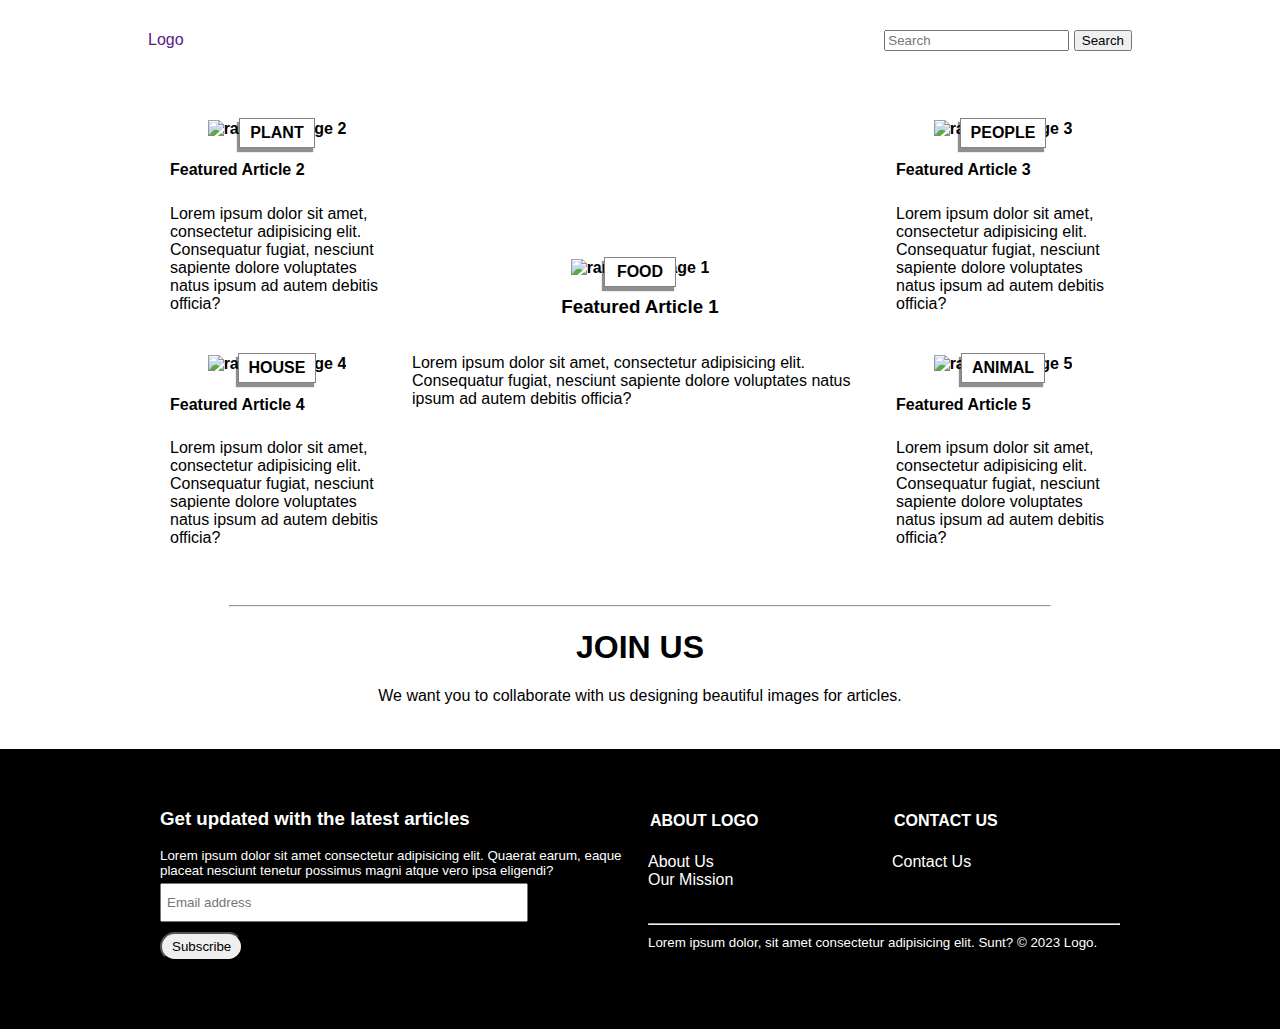
==== index.html @ 7e664b2c "first commit" ====
<!DOCTYPE html>
<html lang="en">
<head>
  <meta charset="UTF-8">
  <meta http-equiv="X-UA-Compatible" content="IE=edge">
  <meta name="viewport" content="width=device-width, initial-scale=1.0">
  <title>Blog Site</title>
  <link rel="stylesheet" href="assets/css/styles.css">
</head>
<body >
  <header class="container">
    <nav>
      <div>
        <a href="">Logo</a>
      </div>
      <div>
        <input type="text" name="search" placeholder="Search">
        <input type="submit" role="button" value="Search">
      </div>
    </nav>
  </header>
  <main class="container">
    <div class="featured--wrapper">
      <div class="featured__articles">
        <div class="featured__image">
          <span class="featured__articles--tag">food</span>
          <img src="https://source.unsplash.com/random/400x400?food" alt="random image 1">
        </div>
        <h3>Featured Article 1</h3>
        <p>Lorem ipsum dolor sit amet, consectetur adipisicing elit. Consequatur fugiat, nesciunt sapiente dolore voluptates natus ipsum ad autem debitis officia?</p>
      </div>
      <div class="featured__articles">
        <div class="featured__image">
          <span class="featured__articles--tag">plant</span>
          <img src="https://source.unsplash.com/random/400x400?plant" alt="random image 2">
        </div>
        <h4>Featured Article 2</h4>
        <p>Lorem ipsum dolor sit amet, consectetur adipisicing elit. Consequatur fugiat, nesciunt sapiente dolore voluptates natus ipsum ad autem debitis officia?</p>
      </div>
      <div class="featured__articles">
        <div class="featured__image">
          <span class="featured__articles--tag">people</span>
          <img src="https://source.unsplash.com/random/400x400?people" alt="random image 3">
        </div>
        <h4>Featured Article 3</h4>
        <p>Lorem ipsum dolor sit amet, consectetur adipisicing elit. Consequatur fugiat, nesciunt sapiente dolore voluptates natus ipsum ad autem debitis officia?</p>
      </div>
      <div class="featured__articles">
        <div class="featured__image">
          <span class="featured__articles--tag">house</span>
          <img src="https://source.unsplash.com/random/400x400?house" alt="random image 4">
        </div>
        <h4>Featured Article 4</h4>
        <p>Lorem ipsum dolor sit amet, consectetur adipisicing elit. Consequatur fugiat, nesciunt sapiente dolore voluptates natus ipsum ad autem debitis officia?</p>
      </div>
      <div class="featured__articles">
        <div class="featured__image">
          <span class="featured__articles--tag">Animal</span>
          <img src="https://source.unsplash.com/random/400x400?animal" alt="random image 5">
        </div>
        <h4>Featured Article 5</h4>
        <p>Lorem ipsum dolor sit amet, consectetur adipisicing elit. Consequatur fugiat, nesciunt sapiente dolore voluptates natus ipsum ad autem debitis officia?</p>
      </div>
    </div>
    <div class="divider">
      <hr>
    </div>
    <div class="join-us--wrapper">
      <h1>Join us</h1>
      <p>We want you to collaborate with us designing beautiful images for articles.</p>
      <div class="designer--wrapper">
        <div class="designer--item">
          <span>@username</span>
          <img src="https://source.unsplash.com/random/800x800?fashion" alt="">
        </div>
        <div class="designer--item">
          <span>@username</span>
          <img src="https://source.unsplash.com/random/400x400?painter" alt="">
        </div>
        <div class="designer--item">
          <span>@username</span>
          <img src="https://source.unsplash.com/random/400x400?designer" alt="">
        </div>
        <div class="designer--item">
          <span>@username</span>
          <img src="https://source.unsplash.com/random/400x400?artist" alt="">
        </div>
        <div class="designer--item">
          <span>@username</span>
          <img src="https://source.unsplash.com/random/400x400?art gallery" alt="">
        </div>
      </div>
    </div>
  </main>
  <footer>
    <div class="container">
      <div class="footer--wrapper">
        <div class="newsletter--wrapper">
          <h3>Get updated with the latest articles</h3>
          <small>Lorem ipsum dolor sit amet consectetur adipisicing elit. Quaerat earum, eaque placeat nesciunt tenetur possimus magni atque vero ipsa eligendi?</small>
          <div class="newsletter__form--group">
            <input type="email" placeholder="Email address" name="newsletter-email" value="">
            <button>Subscribe</button>
          </div>
        </div>
        <div class="footer__menu--wrapper">
          <div class="footer__menu--item">
            <h4>About Logo</h4>
            <nav>
              <a href="">About Us</a>
              <a href="">Our Mission</a>
            </nav>
          </div>
          <div class="footer__menu--item">
            <h4>Contact Us</h4>
            <nav>
              <a href="">Contact Us</a>
            </nav>
          </div>
          <div class="footer__menu--item">
            <hr />
            <small>Lorem ipsum dolor, sit amet consectetur adipisicing elit. Sunt? © 2023 Logo.</small>
          </div>
        </div>
      </div>
    </div>
  </footer>
</body>
</html>
---- assets/css/styles.css ----
:root {
  --main-padding: 40px;
  --border--gray: #838383;
  --text-white : #FFFFFF;
  --bg-white : #FFFFFF;
  --bg-black : #000000;
  --bg-black-shadow: #00000070;
}

body {
  margin: 0;
  padding: 0;
  font-family: europa,sans-serif;
}

footer {
  position : relative;
  bottom: 0;
  min-height:200px;
  padding: var(--main-padding);
}

/* ============================================= */
/* CONTAINER */
/* ============================================= */


.container {
  margin: 0 auto;
}

nav a {
  text-decoration: none;
}


/* ============================================= */
/* DIVIDER */
/* ============================================= */

.divider hr {
  width: 80%;
  margin: 0 auto;
}


/* ============================================= */
/* HEADER and NAV */
/* ============================================= */
header {
  position: sticky;
  top: 0;
  z-index:2;
  background-color: var(--bg-white);
}

header > nav {

  min-height : 80px;
  display: flex;
  align-items: center;
  justify-content: space-between;
}

nav div {
  padding: 0 20px;
}

footer {
  background-color: var(--bg-black);
  color: var(--text-white);
}



/* ============================================= */
/* FEATUED ARTICLES */
/* ============================================= */

.featured--wrapper {
  padding: var(--main-padding);
  display: grid;
  gap: 1.5rem;
}

.featured__articles:hover {
  transform: scale(1.07);
  transition: .500ms;
  cursor: pointer;
}

.featured__articles img  {
  max-width: 100%;
  max-height: 100%;
}

.featured__articles p,h4 {
  padding: 2px;
}


.featured__image {
  max-width: 100%;
  position: relative;
  text-align: center;
  font-weight: bolder;
  display: flex;
  align-items: center;
  justify-content: center;
}
.featured__image > img{
  max-width: 100%;
  max-height: 100%;
  position: relative;
}

.featured__articles--tag {
  position: absolute;
  z-index: 1;
  min-width: 50px;
  bottom: -10px;
  padding: 5px 10px;
  border: 1px solid var(--border--gray);
  background-color: var(--bg-white);
  box-shadow: -2px 4px 1px var(--bg-black-shadow);
  text-transform: uppercase;
}

/* ============================================= */
/* JOIN US WRAPPER */
/* ============================================= */
.join-us--wrapper {
  margin-bottom: 20px;
}

.join-us--wrapper > h1 {
  text-align: center;
  text-transform: uppercase;
}

.join-us--wrapper > p {
  text-align: center;
}

.designer--wrapper {
  display: grid;
  gap: .5rem;
}

.designer--item {
  position : relative;
  font-weight: bolder;
  display: flex;
  align-items: center;
  justify-content: center;
}

.designer--item > span {
  position:absolute;
  min-width: 50px;
  color: var(--bg-white);
  margin:2px;
}

.designer--item:hover > span{
  padding: 5px 10px;
  background-color: var(--bg-white);
  box-shadow: -2px 4px 1px var(--bg-black-shadow);
  color: var(--bg-black);
}

.designer--item > img {
  max-width: 100%;
}

/* ============================================= */
/* FOOTER WRAPPER */
/* ============================================= */

.footer--wrapper {
  max-width: 100%;
  display: grid;
  gap: 1rem;
}

.newsletter--wrapper {
  display: flex;
  flex-direction: column;
}

.newsletter--wrapper > small {
  padding-bottom: 5px;
}

.newsletter__form--group {
  display: flex;
  flex-direction: column;
}

.newsletter__form--group input[type="email"] {
  width:75%;
  padding: 10px 5px;
  margin-bottom: 10px;
}
.newsletter__form--group button {
  max-width: max-content;
  padding: 5px 10px;
  border-radius: 20px;
}

.footer__menu--wrapper {
  display: grid;
  gap: 1rem;
}

.footer__menu--item > h4{
  text-transform: uppercase;
}

.footer__menu--item > nav {
  display: flex;
  flex-direction: column;
}

.footer__menu--item > nav a:visited {
  color: var(--text-white);
}




/* ============================================= */
/* media queries */
/* ============================================= */

/* xs */
@media screen and (max-width: 575px) {
  .container {
    max-width : 95%;
  }
}
/* sm */
@media screen and (min-width: 576px) and (max-width: 767px) {
  .container {
    max-width: 85%;
  }
  /* featured-wrapper element and child */
  .featured--wrapper {
    grid-template-columns: 1fr 1fr;
  } 
  .featured__articles {
    display: flex;
    flex-direction: column;
  }
  .featured__articles > .featured__image {
    height: 300px;
    width: 100%;
  }
}
/* md */
@media screen and (min-width: 768px) and (max-width: 991px) {
  .container {
    max-width: 80%;
  }
  /* featured-wrapper element and child */
  .featured__articles:nth-child(1) > img {
    height: 400px;
  }

  .featured__articles {
    display: flex;
    flex-direction: column;
    align-items: center;
    justify-content: center;
  }
  .featured__articles:nth-child(1) {
    grid-column: 2/5;

  }
  .featured__articles:nth-child(2) {
    grid-column: 1/3;
  }
  .featured__articles:nth-child(3) {
    grid-column: 3/6;
  }
  .featured__articles:nth-child(4) {
    grid-column: 1/3;
  }
  .featured__articles:nth-child(5) {
    grid-column: 3/6;
  }
}
/* lg */
@media screen and (min-width: 992px) {
  .container {
    max-width: 80%;
  }

  /* featured-wrapper element and child */
  .featured--wrapper {
    grid-template-columns: repeat(4,1fr);
    grid-template-rows: 2;
  }
  .featured__articles > .featured__image {
    max-width: 100%;
    max-height: 100%;
  }
  .featured__articles:nth-child(1) {
    grid-column: 2/4;
    grid-row: 1/3;
    display: flex;
    flex-direction: column;
    align-items: center;
    justify-content: center;
  }
  /* designer wrapper element and child */
  .designer--wrapper {
    grid-template-columns: repeat(4,1fr);
  }
  .designer--item:first-child {
    grid-column: 1/3;
    grid-row : 1/3;
  }
  /* footer wrapper element and child */
  .footer--wrapper {
    grid-template-columns: 1fr 1fr;
  }
  .footer__menu--wrapper {
    grid-template-columns: 1fr 1fr;
  }
  .footer__menu--item:last-child {
    grid-column: 1/3;
  }

}
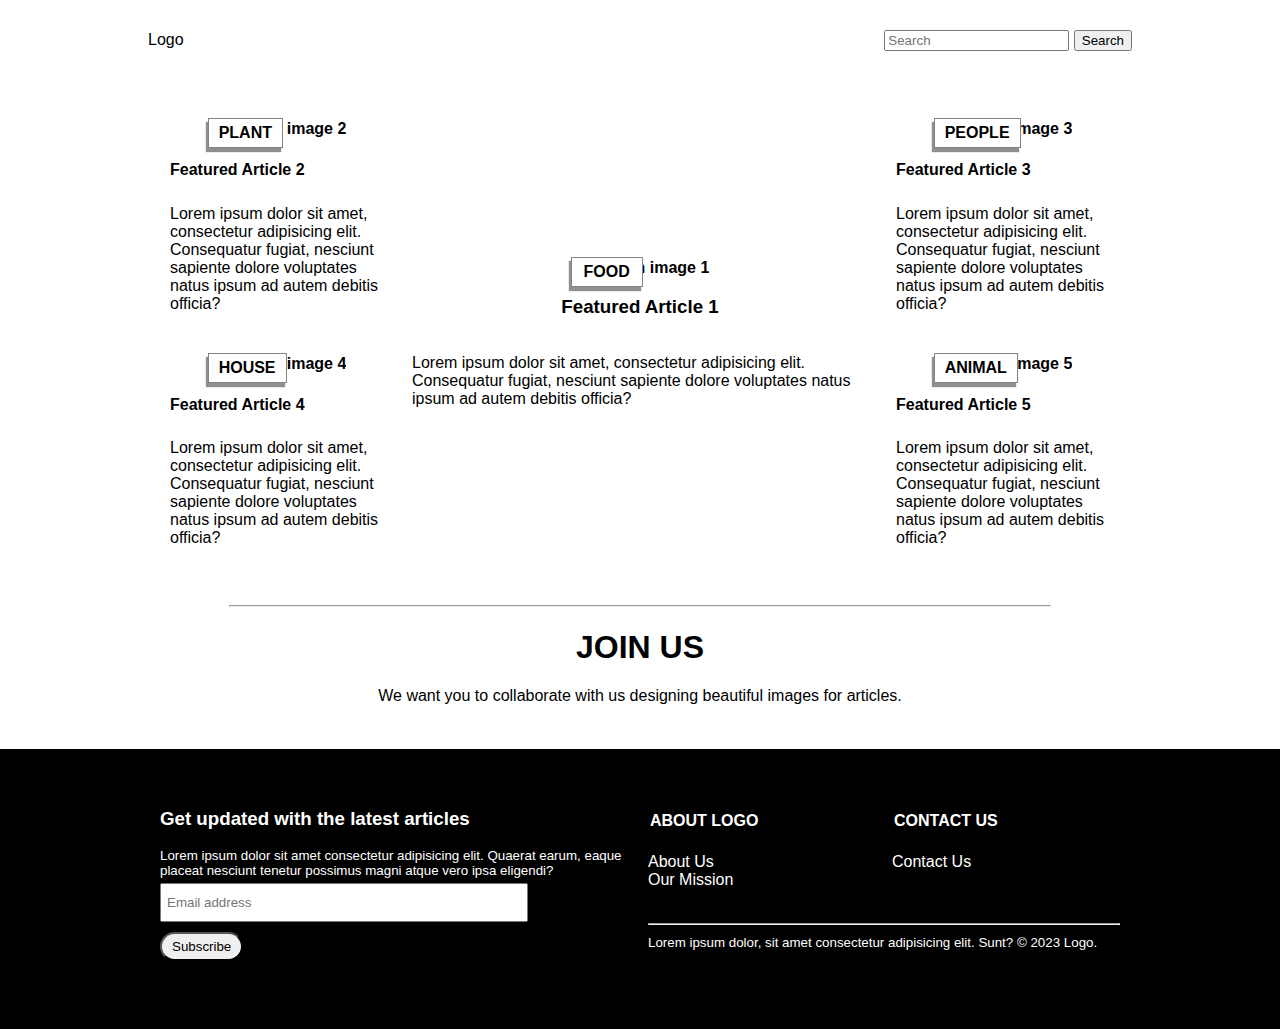
==== commit 896e9aed: "mod: add articles" ====
--- a/index.html
+++ b/index.html
@@ -11,7 +11,7 @@
   <header class="container">
     <nav>
       <div>
-        <a href="">Logo</a>
+        <a href="./index.html">Logo</a>
       </div>
       <div>
         <input type="text" name="search" placeholder="Search">
@@ -23,43 +23,53 @@
     <div class="featured--wrapper">
       <div class="featured__articles">
         <div class="featured__image">
-          <span class="featured__articles--tag">food</span>
-          <img src="https://source.unsplash.com/random/400x400?food" alt="random image 1">
+          <a href="articles/article1.html">
+            <span class="featured__articles--tag">food</span>
+            <img src="https://source.unsplash.com/random/400x400?food" alt="random image 1">
+          </a>
         </div>
-        <h3>Featured Article 1</h3>
-        <p>Lorem ipsum dolor sit amet, consectetur adipisicing elit. Consequatur fugiat, nesciunt sapiente dolore voluptates natus ipsum ad autem debitis officia?</p>
+        <h3><a href="articles/article1.html">Featured Article 1</a></h3>
+        <p><a href="articles/article1.html">Lorem ipsum dolor sit amet, consectetur adipisicing elit. Consequatur fugiat, nesciunt sapiente dolore voluptates natus ipsum ad autem debitis officia?</a></p>
       </div>
       <div class="featured__articles">
         <div class="featured__image">
-          <span class="featured__articles--tag">plant</span>
-          <img src="https://source.unsplash.com/random/400x400?plant" alt="random image 2">
+          <a href="articles/article2.html">
+            <span class="featured__articles--tag">plant</span>
+            <img src="https://source.unsplash.com/random/400x400?plant" alt="random image 2">
+          </a>
         </div>
-        <h4>Featured Article 2</h4>
-        <p>Lorem ipsum dolor sit amet, consectetur adipisicing elit. Consequatur fugiat, nesciunt sapiente dolore voluptates natus ipsum ad autem debitis officia?</p>
+        <h4><a href="articles/article2.html">Featured Article 2</a></h4>
+        <p><a href="articles/article2.html">Lorem ipsum dolor sit amet, consectetur adipisicing elit. Consequatur fugiat, nesciunt sapiente dolore voluptates natus ipsum ad autem debitis officia?</a></p>
       </div>
       <div class="featured__articles">
         <div class="featured__image">
-          <span class="featured__articles--tag">people</span>
-          <img src="https://source.unsplash.com/random/400x400?people" alt="random image 3">
+          <a href="articles/article3.html">
+            <span class="featured__articles--tag">people</span>
+            <img src="https://source.unsplash.com/random/400x400?people" alt="random image 3">
+          </a>
         </div>
-        <h4>Featured Article 3</h4>
-        <p>Lorem ipsum dolor sit amet, consectetur adipisicing elit. Consequatur fugiat, nesciunt sapiente dolore voluptates natus ipsum ad autem debitis officia?</p>
+        <h4><a href="articles/article3.html">Featured Article 3</a></h4>
+        <p><a href="articles/article3.html">Lorem ipsum dolor sit amet, consectetur adipisicing elit. Consequatur fugiat, nesciunt sapiente dolore voluptates natus ipsum ad autem debitis officia?</a></p>
       </div>
       <div class="featured__articles">
         <div class="featured__image">
-          <span class="featured__articles--tag">house</span>
-          <img src="https://source.unsplash.com/random/400x400?house" alt="random image 4">
+          <a href="articles/article4.html">
+            <span class="featured__articles--tag">house</span>
+            <img src="https://source.unsplash.com/random/400x400?house" alt="random image 4">
+          </a>
         </div>
-        <h4>Featured Article 4</h4>
-        <p>Lorem ipsum dolor sit amet, consectetur adipisicing elit. Consequatur fugiat, nesciunt sapiente dolore voluptates natus ipsum ad autem debitis officia?</p>
+        <h4><a href="articles/article4.html">Featured Article 4</a></h4>
+        <p><a href="articles/article4.html">Lorem ipsum dolor sit amet, consectetur adipisicing elit. Consequatur fugiat, nesciunt sapiente dolore voluptates natus ipsum ad autem debitis officia?</a></p>
       </div>
       <div class="featured__articles">
         <div class="featured__image">
-          <span class="featured__articles--tag">Animal</span>
-          <img src="https://source.unsplash.com/random/400x400?animal" alt="random image 5">
+          <a href="articles/article5.html">
+            <span class="featured__articles--tag">Animal</span>
+            <img src="https://source.unsplash.com/random/400x400?animal" alt="random image 5">
+          </a>
         </div>
-        <h4>Featured Article 5</h4>
-        <p>Lorem ipsum dolor sit amet, consectetur adipisicing elit. Consequatur fugiat, nesciunt sapiente dolore voluptates natus ipsum ad autem debitis officia?</p>
+        <h4><a href="articles/article5.html">Featured Article 5</a></h4>
+        <p><a href="articles/article5.html">Lorem ipsum dolor sit amet, consectetur adipisicing elit. Consequatur fugiat, nesciunt sapiente dolore voluptates natus ipsum ad autem debitis officia?</a></p>
       </div>
     </div>
     <div class="divider">
--- a/assets/css/styles.css
+++ b/assets/css/styles.css
@@ -20,6 +20,11 @@
   padding: var(--main-padding);
 }
 
+a {
+  text-decoration: none;
+  color: inherit !important;
+}
+
 /* ============================================= */
 /* CONTAINER */
 /* ============================================= */
@@ -72,9 +77,41 @@
 }
 
 
-
-/* ============================================= */
-/* FEATUED ARTICLES */
+/* ============================================= */
+/* ARTICLES */
+/* ============================================= */
+
+.article--wrapper {
+  margin: 0 auto;
+  padding-bottom: 100px;
+}
+
+.article--wrapper > article {
+  display:flex;
+  align-items: center;
+  justify-content: center;
+  flex-direction: column;
+}
+
+.article--wrapper > article > small {
+  padding : 10px;
+}
+.article--wrapper > article > p {
+  line-height: 1.5rem;
+}
+
+.article--wrapper .article__tag {
+  min-width: 50px;
+  padding: 5px 10px;
+  border: 1px solid var(--border--gray);
+  background-color: var(--bg-white);
+  box-shadow: -2px 4px 1px var(--bg-black-shadow);
+  text-transform: uppercase;
+}
+
+
+/* ============================================= */
+/* FEATURED ARTICLES */
 /* ============================================= */
 
 .featured--wrapper {
@@ -86,7 +123,6 @@
 .featured__articles:hover {
   transform: scale(1.07);
   transition: .500ms;
-  cursor: pointer;
 }
 
 .featured__articles img  {
@@ -295,7 +331,10 @@
   .container {
     max-width: 80%;
   }
-
+  /* articles */
+  .article--wrapper {
+    width: 70%;
+  }
   /* featured-wrapper element and child */
   .featured--wrapper {
     grid-template-columns: repeat(4,1fr);
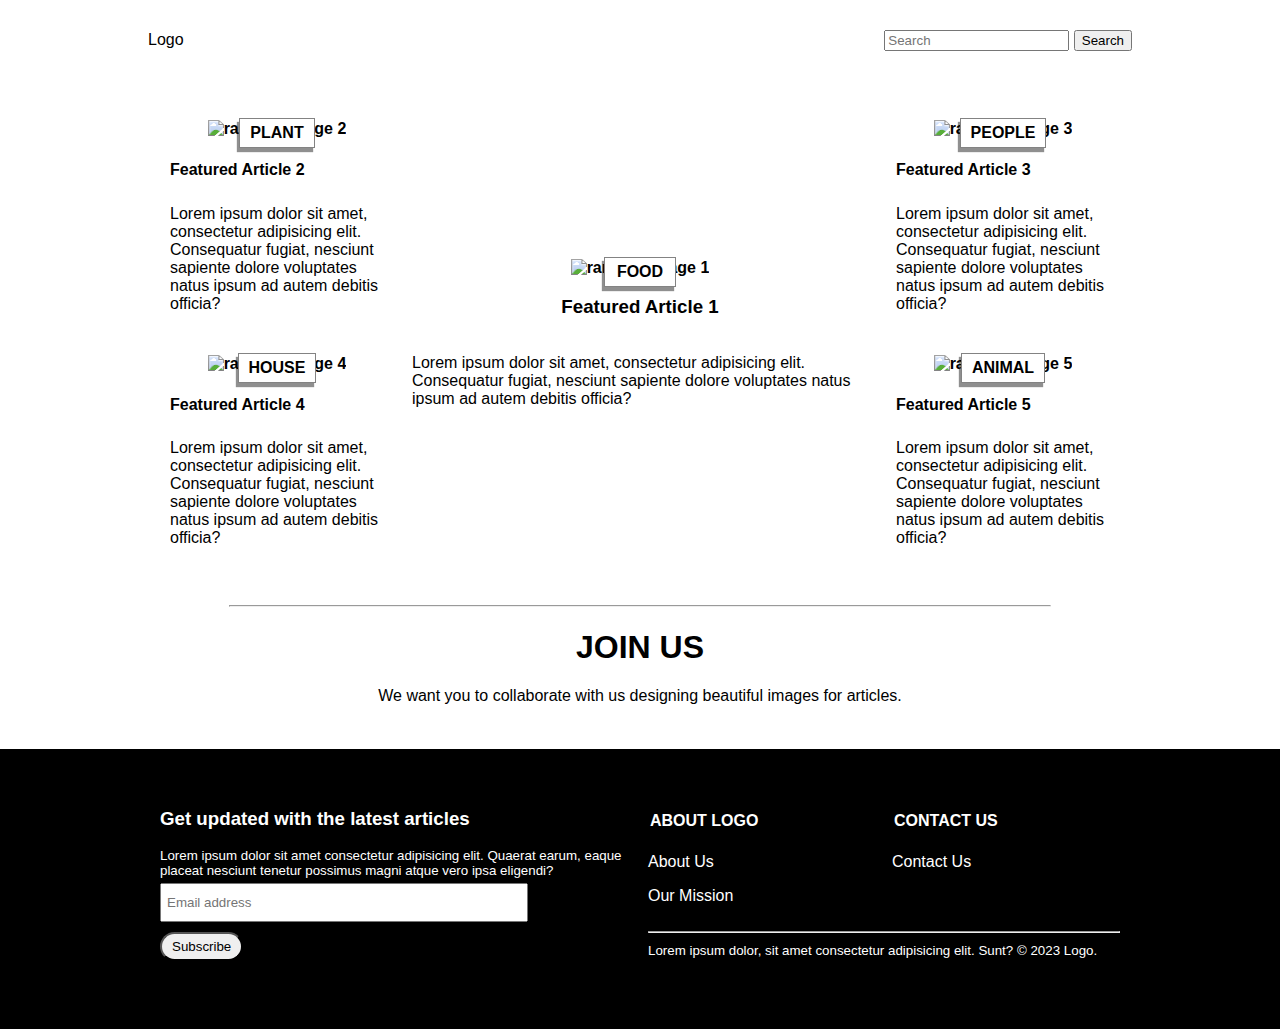
==== commit ea6ef40a: "mod: fix header bg and newsletter form on mobile view" ====
--- a/index.html
+++ b/index.html
@@ -8,8 +8,8 @@
   <link rel="stylesheet" href="assets/css/styles.css">
 </head>
 <body >
-  <header class="container">
-    <nav>
+  <header>
+    <nav  class="container">
       <div>
         <a href="./index.html">Logo</a>
       </div>
--- a/assets/css/styles.css
+++ b/assets/css/styles.css
@@ -121,7 +121,7 @@
 }
 
 .featured__articles:hover {
-  transform: scale(1.07);
+  transform: scale(1.02);
   transition: .500ms;
 }
 
@@ -135,7 +135,7 @@
 }
 
 
-.featured__image {
+.featured__image > a{
   max-width: 100%;
   position: relative;
   text-align: center;
@@ -154,6 +154,7 @@
   position: absolute;
   z-index: 1;
   min-width: 50px;
+  margin: 0 auto;
   bottom: -10px;
   padding: 5px 10px;
   border: 1px solid var(--border--gray);
@@ -256,6 +257,7 @@
 .footer__menu--item > nav {
   display: flex;
   flex-direction: column;
+  gap: 1rem;
 }
 
 .footer__menu--item > nav a:visited {
@@ -274,11 +276,17 @@
   .container {
     max-width : 95%;
   }
+  .newsletter__form--group input[type="email"] {
+    width:100%;
+  }
 }
 /* sm */
 @media screen and (min-width: 576px) and (max-width: 767px) {
   .container {
     max-width: 85%;
+  }
+  .newsletter__form--group input[type="email"] {
+    width:100%;
   }
   /* featured-wrapper element and child */
   .featured--wrapper {
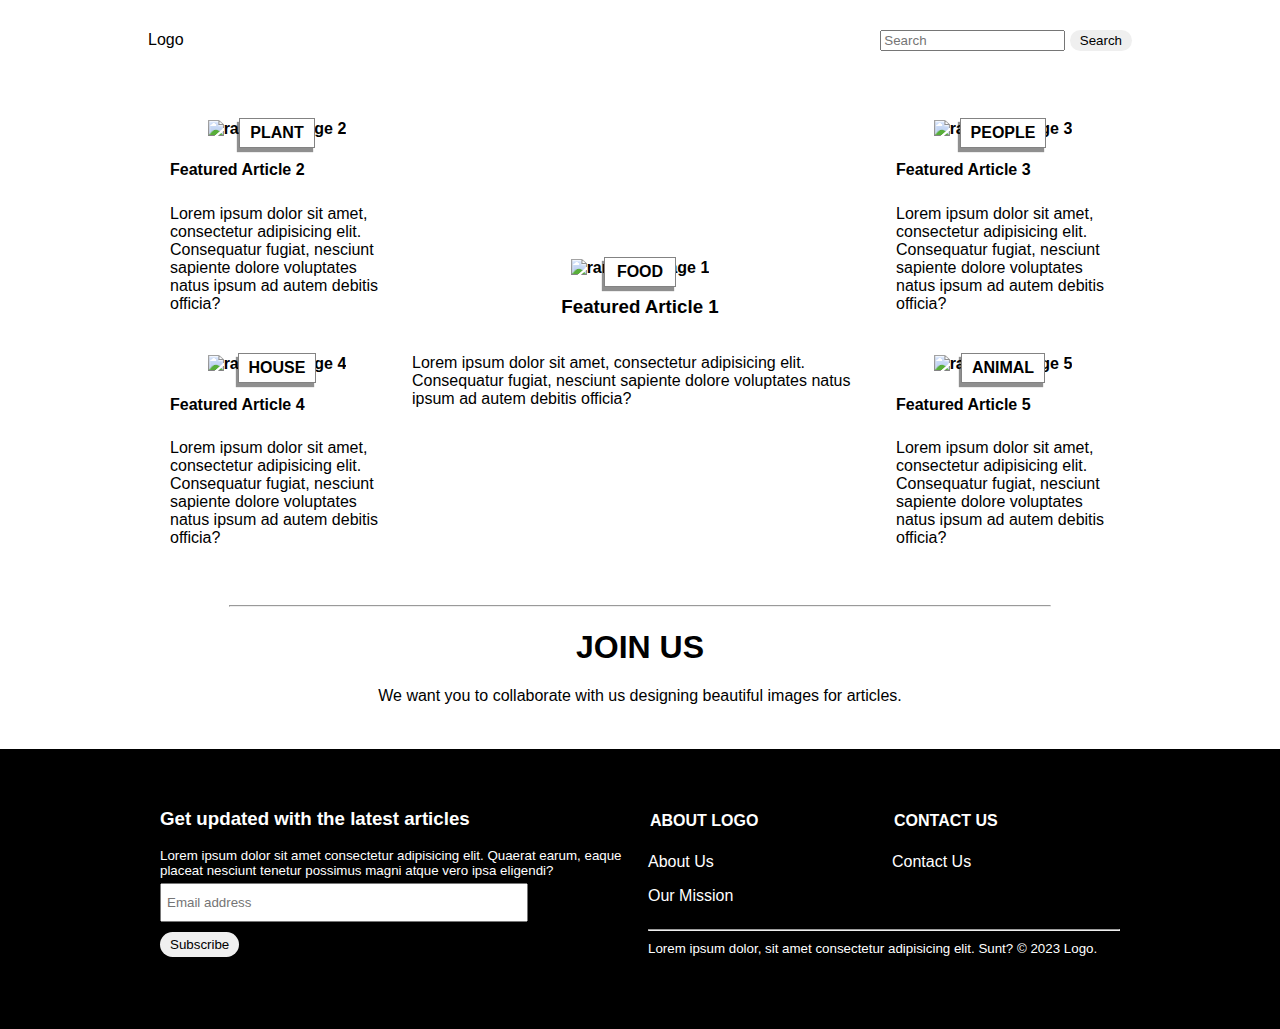
==== commit e7c2a945: "mod: fix button" ====
--- a/index.html
+++ b/index.html
@@ -5,6 +5,8 @@
   <meta http-equiv="X-UA-Compatible" content="IE=edge">
   <meta name="viewport" content="width=device-width, initial-scale=1.0">
   <title>Blog Site</title>
+  <link rel="icon" type="image/x-icon" href="https://source.unsplash.com/random/70x70?icon">
+
   <link rel="stylesheet" href="assets/css/styles.css">
 </head>
 <body >
@@ -85,19 +87,19 @@
         </div>
         <div class="designer--item">
           <span>@username</span>
-          <img src="https://source.unsplash.com/random/400x400?painter" alt="">
+          <img src="https://source.unsplash.com/random/800x800?painter" alt="">
         </div>
         <div class="designer--item">
           <span>@username</span>
-          <img src="https://source.unsplash.com/random/400x400?designer" alt="">
+          <img src="https://source.unsplash.com/random/800x800?designer" alt="">
         </div>
         <div class="designer--item">
           <span>@username</span>
-          <img src="https://source.unsplash.com/random/400x400?artist" alt="">
+          <img src="https://source.unsplash.com/random/800x800?artist" alt="">
         </div>
         <div class="designer--item">
           <span>@username</span>
-          <img src="https://source.unsplash.com/random/400x400?art gallery" alt="">
+          <img src="https://source.unsplash.com/random/800x800?art gallery" alt="">
         </div>
       </div>
     </div>
--- a/assets/css/styles.css
+++ b/assets/css/styles.css
@@ -1,7 +1,8 @@
 :root {
   --main-padding: 40px;
   --border--gray: #838383;
-  --text-white : #FFFFFF;
+  --text-white : hsl(0, 0%, 100%);
+  --text-gray : #989898;
   --bg-white : #FFFFFF;
   --bg-black : #000000;
   --bg-black-shadow: #00000070;
@@ -60,7 +61,6 @@
 }
 
 header > nav {
-
   min-height : 80px;
   display: flex;
   align-items: center;
@@ -70,12 +70,20 @@
 nav div {
   padding: 0 20px;
 }
+ header > nav input[type="submit"] {
+  padding : 3px 10px;
+  border-radius : 20px;
+ }
 
 footer {
   background-color: var(--bg-black);
   color: var(--text-white);
 }
 
+footer button, input[type="submit"]  {
+  outline: none;
+  border: none;
+}
 
 /* ============================================= */
 /* ARTICLES */
@@ -134,6 +142,9 @@
   padding: 2px;
 }
 
+.featured__articles p:hover,h4:hover {
+  color : var(--text-gray);
+}
 
 .featured__image > a{
   max-width: 100%;
@@ -279,6 +290,10 @@
   .newsletter__form--group input[type="email"] {
     width:100%;
   }
+
+  .article--wrapper > article > img {
+    max-width: 100%;
+  }
 }
 /* sm */
 @media screen and (min-width: 576px) and (max-width: 767px) {
@@ -306,6 +321,16 @@
   .container {
     max-width: 80%;
   }
+
+  /* article */
+  .article--wrapper {
+    width: 90%;
+    padding : 40px;
+  }
+
+  .article--wrapper > article > img {
+    max-width: 100%;
+  }
   /* featured-wrapper element and child */
   .featured__articles:nth-child(1) > img {
     height: 400px;
@@ -341,8 +366,13 @@
   }
   /* articles */
   .article--wrapper {
-    width: 70%;
-  }
+    width: 80%;
+    display: flex;
+    flex-direction: column;
+    align-items: center;
+    justify-content: center;
+  }
+
   /* featured-wrapper element and child */
   .featured--wrapper {
     grid-template-columns: repeat(4,1fr);
